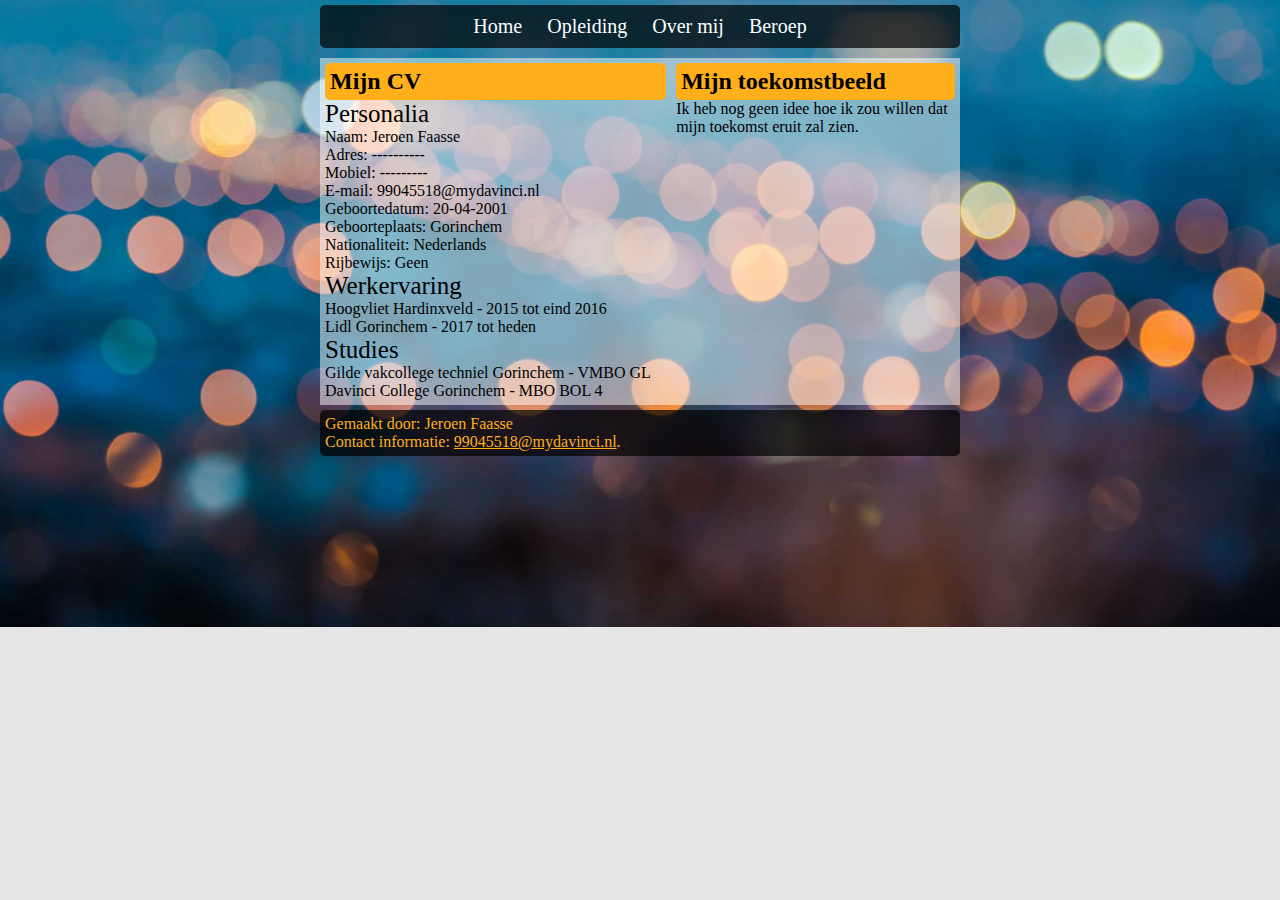
==== pages/beroep.html @ 08e19aee "finished" ====
<!DOCTYPE html>
<html lang="en">
<head>
  <link rel="stylesheet" type="text/css" href="../css/style.css">
  <meta charset="UTF-8">
  <title>Beroep</title>
</head>
<body>
  <nav>
    <ul>
      <li><a href="../index.html">Home</a></li>
      <li><a href="opleidingen.html">Opleiding</a></li>
      <li><a href="over.html">Over mij</a></li>
      <li><a href="#">Beroep</a></li>
    </ul>
  </nav>
  <div id="wrapper">
    <main class="main-pages">
      <h2>Mijn CV</h2>
      <span class="personalia">Personalia</span>
      <p>Naam: Jeroen Faasse</p>
      <p>Adres: ----------</p>
      <p>Mobiel: ---------</p>
      <p>E-mail: 99045518@mydavinci.nl</p>
      <p>Geboortedatum: 20-04-2001</p>
      <p>Geboorteplaats: Gorinchem</p>
      <p>Nationaliteit: Nederlands</p>
      <p>Rijbewijs: Geen</p>
      <span class="personalia">Werkervaring</span>
      <p>Hoogvliet Hardinxveld - 2015 tot eind 2016</p>
      <p>Lidl Gorinchem - 2017 tot heden</p>
      <span class="personalia">Studies</span>
      <p>Gilde vakcollege techniel Gorinchem - VMBO GL</p>
      <p>Davinci College Gorinchem - MBO BOL 4</p>
    </main>
    <aside>
      <h2>Mijn toekomstbeeld</h2>
      <p>Ik heb nog geen idee hoe ik zou willen dat mijn toekomst eruit zal zien.</p>
    </aside>
  </div>
  <footer class="footer">
    <p>Gemaakt door: Jeroen Faasse</p>
    <p>Contact informatie: <a href="mailto:someone@example.com">99045518@mydavinci.nl</a>.</p>
  </footer>
</body>
</html>
---- css/style.css ----
*{
  margin: 0;
  padding:0;
}
body{
  font-family:consolas, monaco;
  background-color:  #e6e6e6;
  margin-left: 25%;
  margin-right: 25%;
  background-image: url("grfx/bg2.jpg");
  background-repeat: no-repeat;
  background-size: cover;
}
ol{
  list-style: none;
}
h1{
  color:black;
  background-color: rgb(255, 175, 26);
  padding: 5px;
  border-radius: 5px;
}
h2{
  color:black;
  background-color: rgb(255, 175, 26);
  padding: 5px;
  border-radius: 5px;
}
a{
  color: rgb(255, 175, 26);
  text-decoration: underline;
}
a:hover{
  color: rgb(255, 100, 26);
}
nav{
  display: inline;
}
nav ul{
  list-style: none;
  height: 100%;
  background-color: rgba(0, 0, 0, 0.7);
  text-align: center;
  font-size: 20px;
  border-radius: 5px;
  margin: 0 auto;
  margin-top: 5px;
}
nav ul li a{
  color: white;
  text-decoration: none;
}
nav ul li a:hover{
  color: white;
}
nav ul li{
  padding: 10px;
  display: inline-block;
}
nav ul li:hover{
  background-color: rgba(0, 0, 0, 0.8);
}
#wrapper{
  display: flex;
  flex-direction: row;
  margin-top: 5px;
}
 main{
  width:550px;
  display: flex;
  flex-direction: column;
  padding: 5px;
  background-color: rgba(255, 255, 255, 0.5);
  margin-top: 5px;
}
.main-pages{
  width: 673px;
}
aside{
  width: 550px;
  display: flex;
  flex-direction: column;
  padding: 5px;
  margin-top: 5px;
  background-color: rgba(255, 255, 255, 0.5);
}
#voetbal{
  width: 325px;
  height: 80px;
  padding: 5px;
}
#selfie{
  width: 140px;
  height: 230px;
  margin: 0 auto;
  border: 4px solid rgb(255, 175, 26);
  border-radius: 75px;
}
.footer{
  color: rgb(255, 175, 26);
  background-color: rgba(0, 0, 0, 0.7);
  border-radius: 5px;
  margin-top: 5px;
  padding: 5px;
}
.personalia{
  font-size: 25px;
}

/*MEDIA QUERY*/

@media screen and (max-width: 532px;){
  .main-pages{
    width: 50%;
  }
  aside{
    width: 50%;
  }
  nav{
    width: 100%;
  }
}
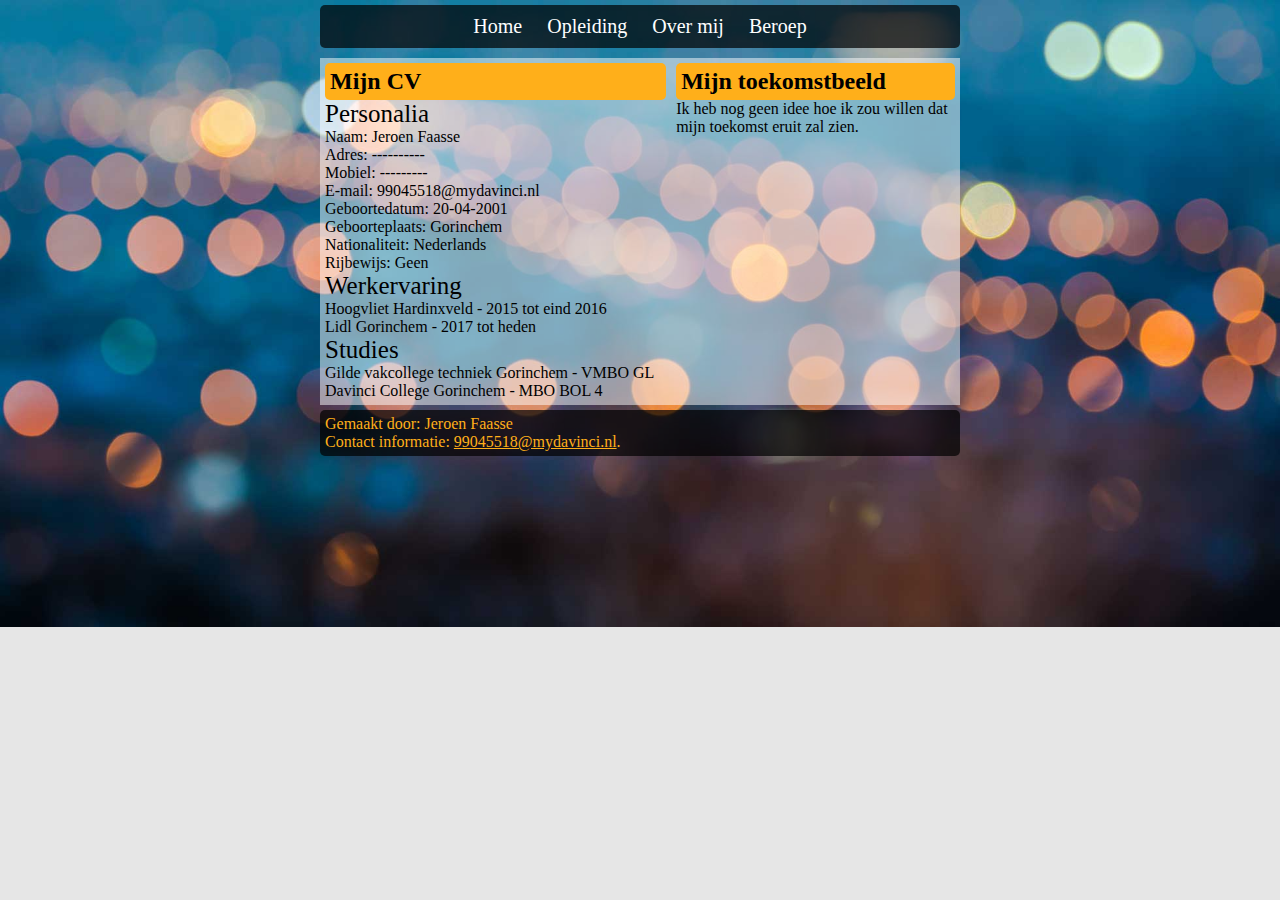
==== commit 14289ee7: "no message" ====
--- a/pages/beroep.html
+++ b/pages/beroep.html
@@ -30,7 +30,7 @@
       <p>Hoogvliet Hardinxveld - 2015 tot eind 2016</p>
       <p>Lidl Gorinchem - 2017 tot heden</p>
       <span class="personalia">Studies</span>
-      <p>Gilde vakcollege techniel Gorinchem - VMBO GL</p>
+      <p>Gilde vakcollege techniek Gorinchem - VMBO GL</p>
       <p>Davinci College Gorinchem - MBO BOL 4</p>
     </main>
     <aside>
--- a/css/style.css
+++ b/css/style.css
@@ -109,14 +109,10 @@
 
 /*MEDIA QUERY*/
 
-@media screen and (max-width: 532px;){
-  .main-pages{
-    width: 50%;
+@media screen and (min-width: 320px;) and (max-width: 592px;){
+  #wrapper{
+    width: 100%;
+    font-size: 10px;
   }
-  aside{
-    width: 50%;
-  }
-  nav{
-    width: 100%;
-  }
+  
 }
